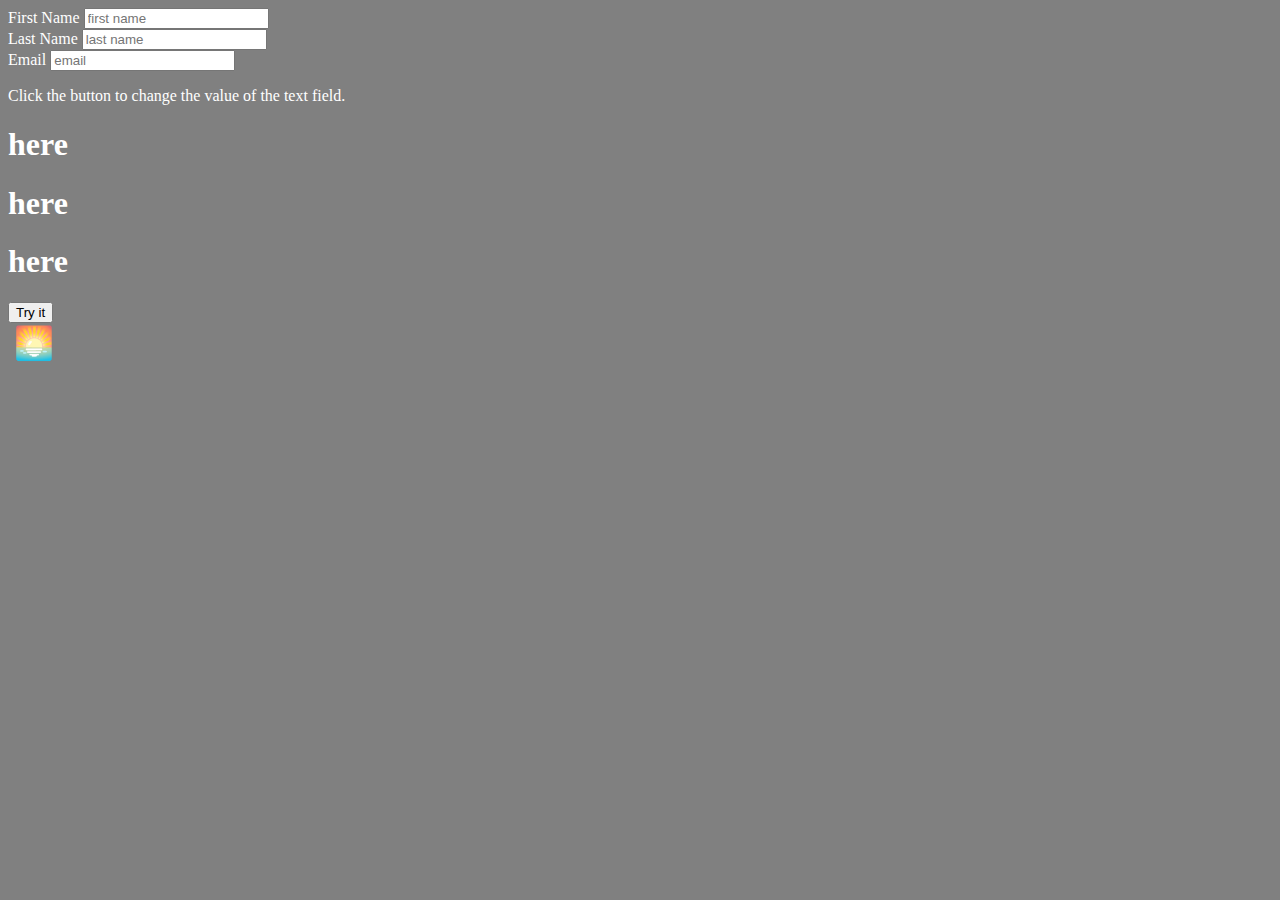
==== Vanilla JS/dex.html @ cf8accf0 "vanilla javascript, dark n light mode plus change inner text" ====
<!DOCTYPE html>
<html lang="en">
  <head>
    <meta charset="UTF-8" />
    <meta http-equiv="X-UA-Compatible" content="IE=edge" />
    <meta name="viewport" content="width=device-width, initial-scale=1.0" />

  </head>

  <body id="body" style="background-color:grey; color: white">
    <label for="firstName">First Name</label>
    <input type="text" id="firstName" name="firstName"  placeholder="first name" required />
    <br />
    <label for="lastName">Last Name</label>    
    <input type="text" id="lastName" name="lastName" placeholder="last name" required />
    <br />
    <label for="email">Email</label>
    <input type = "email" id="email" name="email" placeholder="email" required />
   

        <p>Click the button to change the value of the text field.</p>
        <h1 id="h">here</h1>
        <h1 id="i">here</h1>
        <h1 id="j">here</h1>
        
        <button onclick="submit()">Try it</button>
        <br />
        <button id="dark" onclick="toggle()" style="font-size: 2rem; background:transparent; border:none;display: none">🌌</button>


        <button id="light"  onclick="toggle()" style="font-size: 2rem; background:transparent; border:none; ">🌅</button>
        

    <script src="./index.js">
      
        </script>
  </body>
</html>
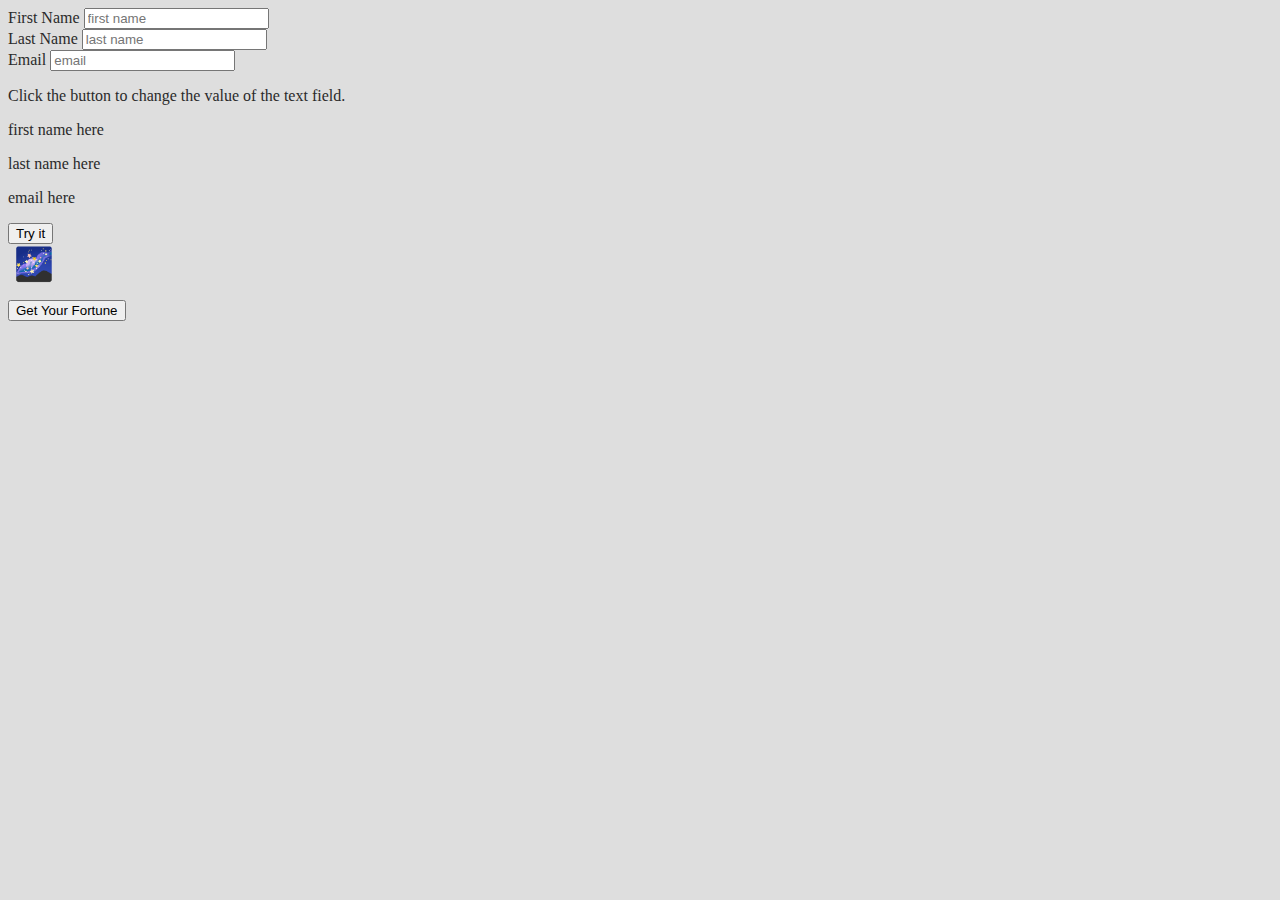
==== commit f95223ae: "random fortune generator added" ====
--- a/Vanilla JS/dex.html
+++ b/Vanilla JS/dex.html
@@ -4,10 +4,12 @@
     <meta charset="UTF-8" />
     <meta http-equiv="X-UA-Compatible" content="IE=edge" />
     <meta name="viewport" content="width=device-width, initial-scale=1.0" />
+    <link rel="stylesheet" href="./style.css" />
 
   </head>
 
-  <body id="body" style="background-color:grey; color: white">
+  <body id="body" style="background-color:rgb(222, 222 , 222);
+  color: rgb(42, 42, 42);">
     <label for="firstName">First Name</label>
     <input type="text" id="firstName" name="firstName"  placeholder="first name" required />
     <br />
@@ -17,19 +19,23 @@
     <label for="email">Email</label>
     <input type = "email" id="email" name="email" placeholder="email" required />
    
-
         <p>Click the button to change the value of the text field.</p>
-        <h1 id="h">here</h1>
-        <h1 id="i">here</h1>
-        <h1 id="j">here</h1>
+        <p id="h">first name here</p>
+        <p id="i">last name here</p>
+        <p id="j">email here</p>
         
         <button onclick="submit()">Try it</button>
         <br />
-        <button id="dark" onclick="toggle()" style="font-size: 2rem; background:transparent; border:none;display: none">🌌</button>
+        <button id="dark" onclick="toggle()" style="font-size: 2rem; background:transparent; border:none;">🌌</button>
+        <button id="light"  onclick="toggle()" style="font-size: 2rem; background:transparent; border:none;display: none ">🌅</button>
+        
+        <p>
+            <button onclick="showFortune()">Get Your Fortune</button>
+        </p>
+        
+        <div id="fortune"></div>
 
 
-        <button id="light"  onclick="toggle()" style="font-size: 2rem; background:transparent; border:none; ">🌅</button>
-        
 
     <script src="./index.js">
       
--- a/Vanilla JS/style.css
+++ b/Vanilla JS/style.css
@@ -0,0 +1,5 @@
+body{
+    background-color:rgb(222, 222 , 222);
+     color: rgb(42, 42, 42);
+
+}